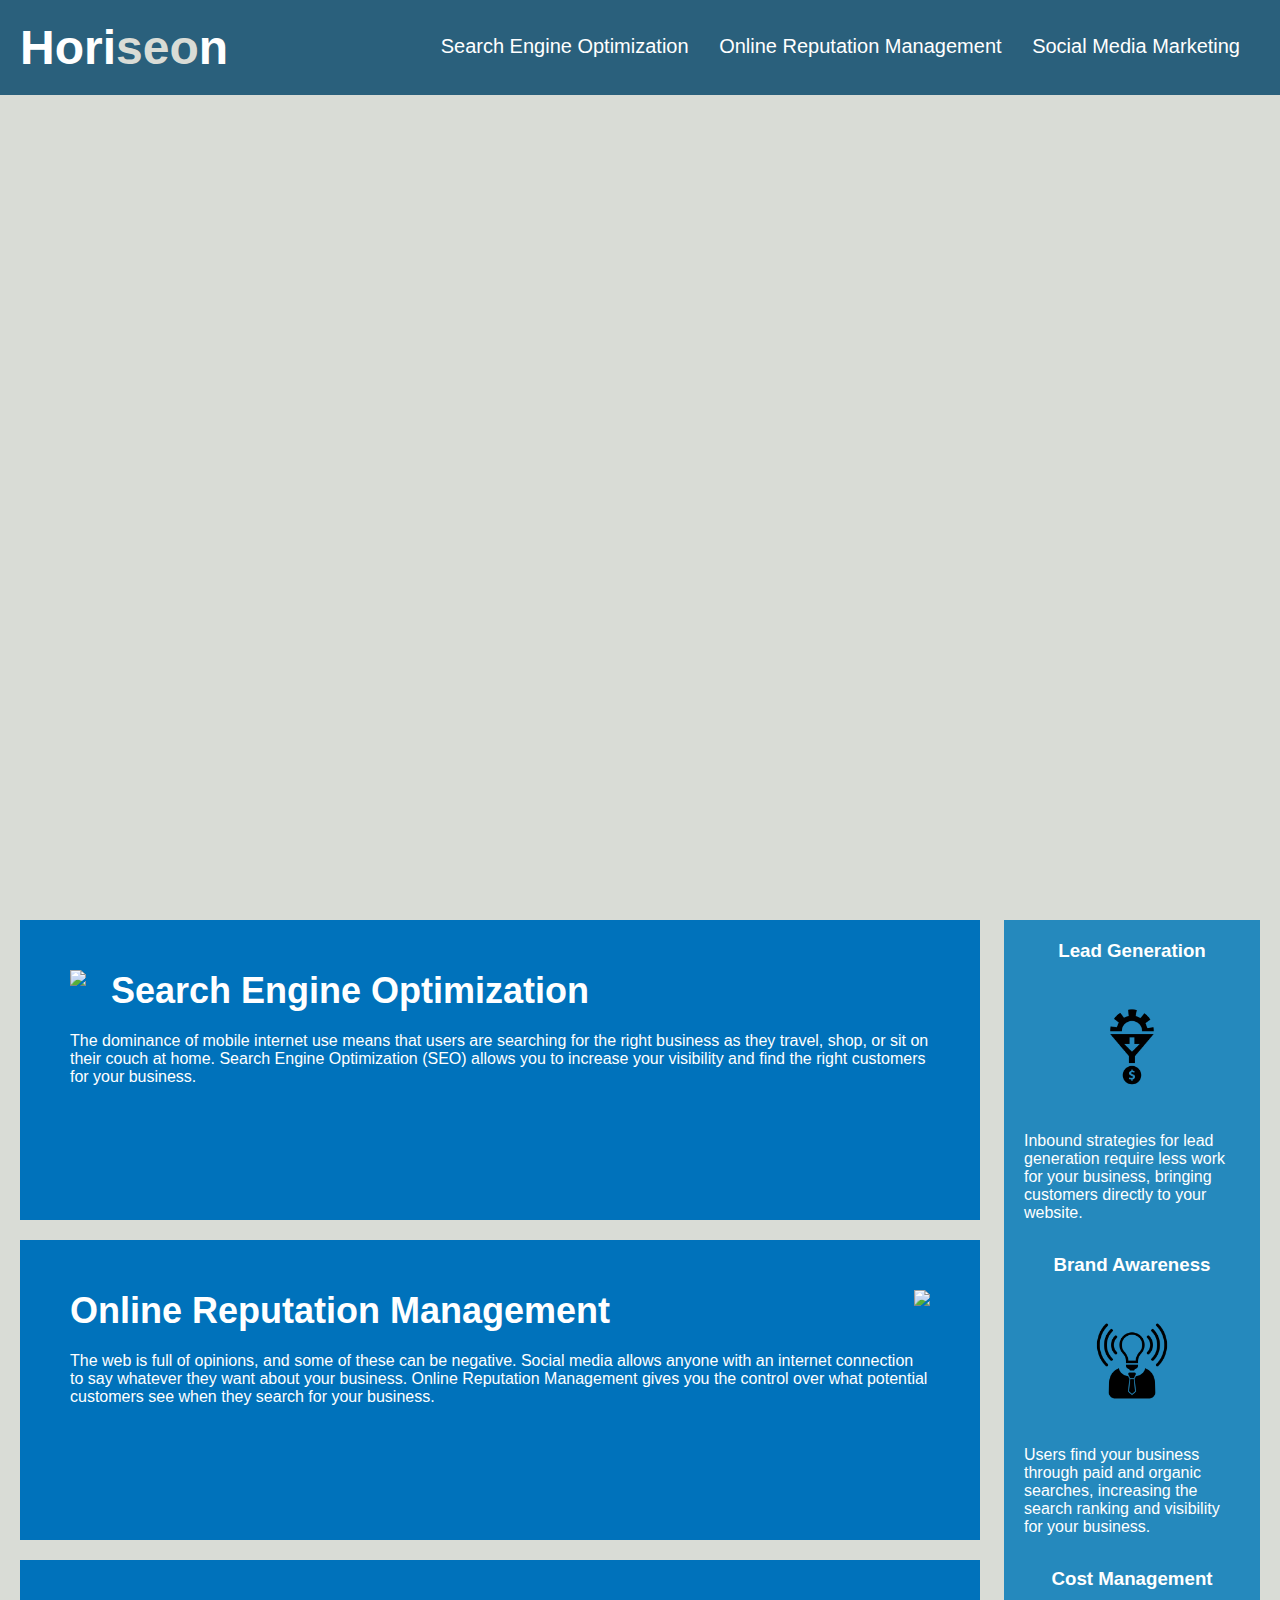
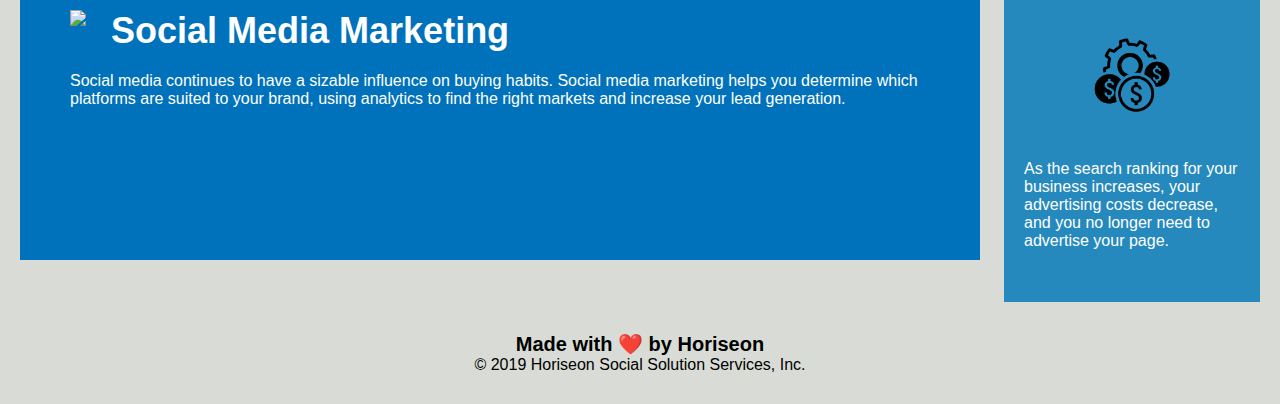
==== Develop/index.html @ 04ebf617 "Initialize first commit" ====
<!DOCTYPE html>
<html lang="en-us">

<head>
    <meta charset="UTF-8" />
    <link rel="stylesheet" href="./assets/css/style.css">
    <title>website</title>
</head>

<body>
    <div class="header">
        <h1>Hori<span class="seo">seo</span>n</h1>
        <div>
            <ul>
                <li>
                    <a href="#search-engine-optimization">Search Engine Optimization</a>
                </li>
                <li>
                    <a href="#online-reputation-management">Online Reputation Management</a>
                </li>
                <li>
                    <a href="#social-media-marketing">Social Media Marketing</a>
                </li>
            </ul>
        </div>
    </div>
    <div class="hero"></div>
    <div class="content">
        <div class="search-engine-optimization">
            <img src="./assets/images/search-engine-optimization.jpg" class="float-left" />
            <h2>Search Engine Optimization</h2>
            <p>
                The dominance of mobile internet use means that users are searching for the right business as they travel, shop, or sit on their couch at home. Search Engine Optimization (SEO) allows you to increase your visibility and find the right customers for your business.
            </p>
        </div>
        <div id="online-reputation-management" class="online-reputation-management">
            <img src="./assets/images/online-reputation-management.jpg" class="float-right" />
            <h2>Online Reputation Management</h2>
            <p>
                The web is full of opinions, and some of these can be negative. Social media allows anyone with an internet connection to say whatever they want about your business. Online Reputation Management gives you the control over what potential customers see when they search for your business.
            </p>
        </div>
        <div id="social-media-marketing" class="social-media-marketing">
            <img src="./assets/images/social-media-marketing.jpg" class="float-left" />
            <h2>Social Media Marketing</h2>
            <p>
                Social media continues to have a sizable influence on buying habits. Social media marketing helps you determine which platforms are suited to your brand, using analytics to find the right markets and increase your lead generation.
            </p>
        </div>
    </div>
    <div class="benefits">
        <div class="benefit-lead">
            <h3>Lead Generation</h3>
            <img src="./assets/images/lead-generation.png" />
            <p>
                Inbound strategies for lead generation require less work for your business, bringing customers directly to your website.
            </p>
        </div>
        <div class="benefit-brand">
            <h3>Brand Awareness</h3>
            <img src="./assets/images/brand-awareness.png" />
            <p>
                Users find your business through paid and organic searches, increasing the search ranking and visibility for your business.
            </p>
        </div>
        <div class="benefit-cost">
            <h3>Cost Management</h3>
            <img src="./assets/images/cost-management.png"></img>
            <p>
                As the search ranking for your business increases, your advertising costs decrease, and you no longer need to advertise your page.
            </p>
        </div>
    </div>
    <div class="footer">
        <h2>Made with ❤️️ by Horiseon</h2>
        <p>
            &copy; 2019 Horiseon Social Solution Services, Inc.
        </p>
    </div>
</body>

</html>
---- Develop/assets/css/style.css ----
* {
    box-sizing: border-box;
    padding: 0;
    margin: 0;
}

body {
    background-color: #d9dcd6;
}

.header {
    padding: 20px;
    font-family: 'Trebuchet MS', 'Lucida Sans Unicode', 'Lucida Grande', 'Lucida Sans', Arial, sans-serif;
    background-color: #2a607c;
    color: #ffffff;
}

.header h1 {
    display: inline-block;
    font-size: 48px;
}

.header h1 .seo {
    color: #d9dcd6;
}

.header div {
    padding-top: 15px;
    margin-right: 20px;
    float: right;
    font-family: 'Gill Sans', 'Gill Sans MT', Calibri, 'Trebuchet MS', sans-serif;
    font-size: 20px;
}

.header div ul {
    list-style-type: none;
}

.header div ul li {
    display: inline-block;
    margin-left: 25px;
}

a {
    color: #ffffff;
    text-decoration: none;
}

p {
    font-size: 16px;
}

.hero {
    height: 800px;
    width: 100%;
    margin-bottom: 25px;
    background-image: url("../images/digital-marketing-meeting.jpg");
    background-size: cover;
    background-position: center;
}

.float-left {
    float: left;
    margin-right: 25px;
}

.float-right {
    float: right;
    margin-left: 25px;
}

.content {
    width: 75%;
    display: inline-block;
    margin-left: 20px;
}

.benefits {
    margin-right: 20px;
    padding: 20px;
    clear: both;
    float: right;
    width: 20%;
    height: 100%;
    font-family: 'Gill Sans', 'Gill Sans MT', Calibri, 'Trebuchet MS', sans-serif;
    background-color: #2589bd;
}

.benefit-lead {
    margin-bottom: 32px;
    color: #ffffff;
}

.benefit-brand {
    margin-bottom: 32px;
    color: #ffffff;
}

.benefit-cost {
    margin-bottom: 32px;
    color: #ffffff;
}

.benefit-lead h3 {
    margin-bottom: 10px;
    text-align: center;
}

.benefit-brand h3 {
    margin-bottom: 10px;
    text-align: center;
}

.benefit-cost h3 {
    margin-bottom: 10px;
    text-align: center;
}

.benefit-lead img {
    display: block;
    margin: 10px auto;
    max-width: 150px;
}

.benefit-brand img {
    display: block;
    margin: 10px auto;
    max-width: 150px;
}

.benefit-cost img {
    display: block;
    margin: 10px auto;
    max-width: 150px;
}

.search-engine-optimization {
    margin-bottom: 20px;
    padding: 50px;
    height: 300px;
    font-family: 'Gill Sans', 'Gill Sans MT', Calibri, 'Trebuchet MS', sans-serif;
    background-color: #0072bb;
    color: #ffffff;
}

.online-reputation-management {
    margin-bottom: 20px;
    padding: 50px;
    height: 300px;
    font-family: 'Gill Sans', 'Gill Sans MT', Calibri, 'Trebuchet MS', sans-serif;
    background-color: #0072bb;
    color: #ffffff;
}

.social-media-marketing {
    margin-bottom: 20px;
    padding: 50px;
    height: 300px;
    font-family: 'Gill Sans', 'Gill Sans MT', Calibri, 'Trebuchet MS', sans-serif;
    background-color: #0072bb;
    color: #ffffff;
}

.search-engine-optimization img {
    max-height: 200px;
}

.online-reputation-management img {
    max-height: 200px;
}

.social-media-marketing img {
    max-height: 200px;
}

.search-engine-optimization h2 {
    margin-bottom: 20px;
    font-size: 36px;
}

.online-reputation-management h2 {
    margin-bottom: 20px;
    font-size: 36px;
}

.social-media-marketing h2 {
    margin-bottom: 20px;
    font-size: 36px;
}

.footer {
    padding: 30px;
    clear: both;
    font-family: 'Trebuchet MS', 'Lucida Sans Unicode', 'Lucida Grande', 'Lucida Sans', Arial, sans-serif;
    text-align: center;
}

.footer h2 {
    font-size: 20px;
}
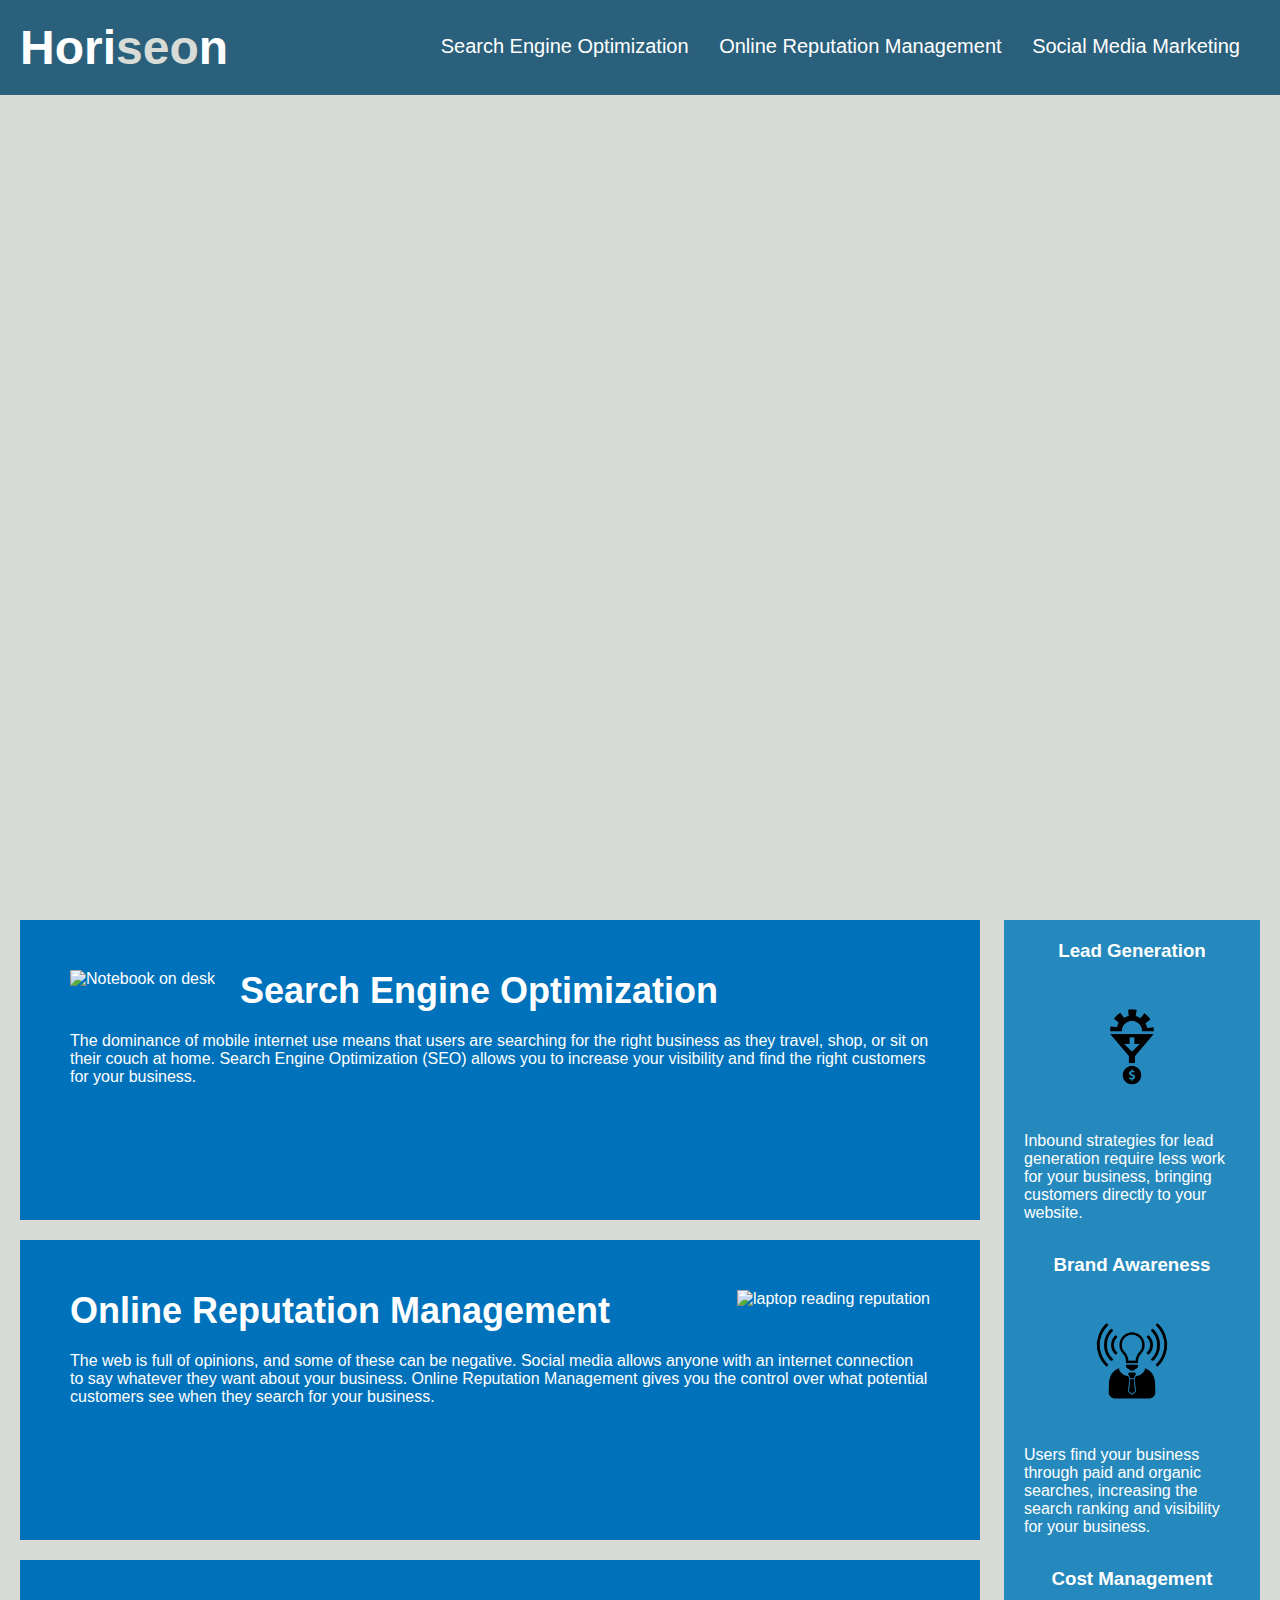
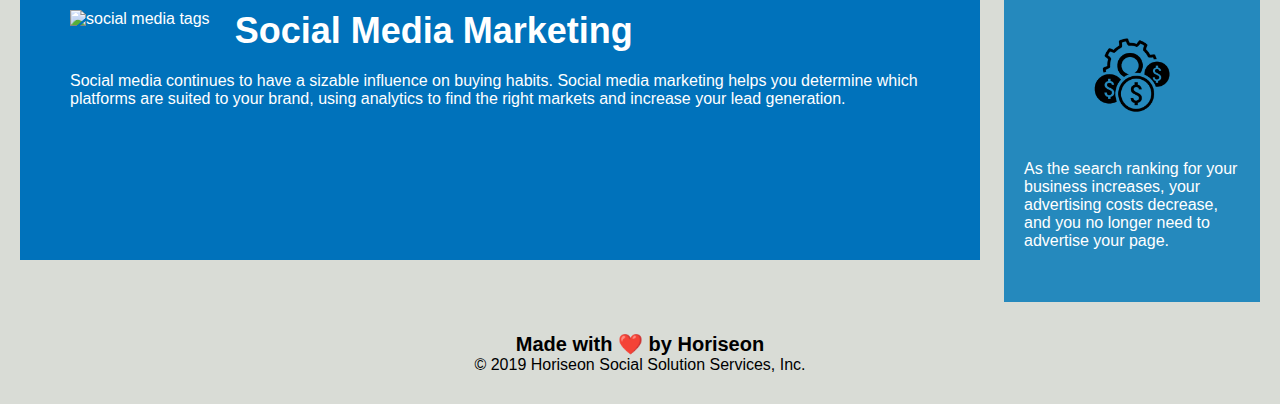
==== commit 42af9ec7: "Restructure HTML and CSS to more readable code" ====
--- a/Develop/index.html
+++ b/Develop/index.html
@@ -27,21 +27,33 @@
     <div class="hero"></div>
     <div class="content">
         <div class="search-engine-optimization">
-            <img src="./assets/images/search-engine-optimization.jpg" class="float-left" />
+            <img 
+            src="./assets/images/search-engine-optimization.jpg" 
+            class="float-left" 
+            alt="Notebook on desk"
+            />
             <h2>Search Engine Optimization</h2>
             <p>
                 The dominance of mobile internet use means that users are searching for the right business as they travel, shop, or sit on their couch at home. Search Engine Optimization (SEO) allows you to increase your visibility and find the right customers for your business.
             </p>
         </div>
         <div id="online-reputation-management" class="online-reputation-management">
-            <img src="./assets/images/online-reputation-management.jpg" class="float-right" />
+            <img 
+            src="./assets/images/online-reputation-management.jpg" 
+            class="float-right" 
+            alt="laptop reading reputation"
+            />
             <h2>Online Reputation Management</h2>
             <p>
                 The web is full of opinions, and some of these can be negative. Social media allows anyone with an internet connection to say whatever they want about your business. Online Reputation Management gives you the control over what potential customers see when they search for your business.
             </p>
         </div>
         <div id="social-media-marketing" class="social-media-marketing">
-            <img src="./assets/images/social-media-marketing.jpg" class="float-left" />
+            <img 
+            src="./assets/images/social-media-marketing.jpg" 
+            class="float-left" 
+            alt="social media tags"
+            />
             <h2>Social Media Marketing</h2>
             <p>
                 Social media continues to have a sizable influence on buying habits. Social media marketing helps you determine which platforms are suited to your brand, using analytics to find the right markets and increase your lead generation.
@@ -49,21 +61,21 @@
         </div>
     </div>
     <div class="benefits">
-        <div class="benefit-lead">
+        <div class="benefit">
             <h3>Lead Generation</h3>
             <img src="./assets/images/lead-generation.png" />
             <p>
                 Inbound strategies for lead generation require less work for your business, bringing customers directly to your website.
             </p>
         </div>
-        <div class="benefit-brand">
+        <div class="benefit">
             <h3>Brand Awareness</h3>
             <img src="./assets/images/brand-awareness.png" />
             <p>
                 Users find your business through paid and organic searches, increasing the search ranking and visibility for your business.
             </p>
         </div>
-        <div class="benefit-cost">
+        <div class="benefit">
             <h3>Cost Management</h3>
             <img src="./assets/images/cost-management.png"></img>
             <p>
@@ -71,6 +83,7 @@
             </p>
         </div>
     </div>
+
     <div class="footer">
         <h2>Made with ❤️️ by Horiseon</h2>
         <p>
--- a/Develop/assets/css/style.css
+++ b/Develop/assets/css/style.css
@@ -1,200 +1,144 @@
 * {
-    box-sizing: border-box;
-    padding: 0;
-    margin: 0;
+  box-sizing: border-box;
+  padding: 0;
+  margin: 0;
 }
 
 body {
-    background-color: #d9dcd6;
+  background-color: #d9dcd6;
 }
 
 .header {
-    padding: 20px;
-    font-family: 'Trebuchet MS', 'Lucida Sans Unicode', 'Lucida Grande', 'Lucida Sans', Arial, sans-serif;
-    background-color: #2a607c;
-    color: #ffffff;
+  padding: 20px;
+  font-family: 'Trebuchet MS', 'Lucida Sans Unicode', 'Lucida Grande',
+    'Lucida Sans', Arial, sans-serif;
+  background-color: #2a607c;
+  color: #ffffff;
 }
 
 .header h1 {
-    display: inline-block;
-    font-size: 48px;
+  display: inline-block;
+  font-size: 48px;
 }
 
 .header h1 .seo {
-    color: #d9dcd6;
+  color: #d9dcd6;
 }
 
 .header div {
-    padding-top: 15px;
-    margin-right: 20px;
-    float: right;
-    font-family: 'Gill Sans', 'Gill Sans MT', Calibri, 'Trebuchet MS', sans-serif;
-    font-size: 20px;
+  padding-top: 15px;
+  margin-right: 20px;
+  float: right;
+  font-family: 'Gill Sans', 'Gill Sans MT', Calibri, 'Trebuchet MS', sans-serif;
+  font-size: 20px;
 }
 
 .header div ul {
-    list-style-type: none;
+  list-style-type: none;
 }
 
 .header div ul li {
-    display: inline-block;
-    margin-left: 25px;
+  display: inline-block;
+  margin-left: 25px;
 }
 
 a {
-    color: #ffffff;
-    text-decoration: none;
+  color: #ffffff;
+  text-decoration: none;
 }
 
 p {
-    font-size: 16px;
+  font-size: 16px;
 }
 
 .hero {
-    height: 800px;
-    width: 100%;
-    margin-bottom: 25px;
-    background-image: url("../images/digital-marketing-meeting.jpg");
-    background-size: cover;
-    background-position: center;
+  height: 800px;
+  width: 100%;
+  margin-bottom: 25px;
+  background-image: url('../images/digital-marketing-meeting.jpg');
+  background-size: cover;
+  background-position: center;
 }
 
 .float-left {
-    float: left;
-    margin-right: 25px;
+  float: left;
+  margin-right: 25px;
 }
 
 .float-right {
-    float: right;
-    margin-left: 25px;
+  float: right;
+  margin-left: 25px;
 }
 
 .content {
-    width: 75%;
-    display: inline-block;
-    margin-left: 20px;
+  width: 75%;
+  display: inline-block;
+  margin-left: 20px;
 }
 
 .benefits {
-    margin-right: 20px;
-    padding: 20px;
-    clear: both;
-    float: right;
-    width: 20%;
-    height: 100%;
-    font-family: 'Gill Sans', 'Gill Sans MT', Calibri, 'Trebuchet MS', sans-serif;
-    background-color: #2589bd;
+  margin-right: 20px;
+  padding: 20px;
+  clear: both;
+  float: right;
+  width: 20%;
+  height: 100%;
+  font-family: 'Gill Sans', 'Gill Sans MT', Calibri, 'Trebuchet MS', sans-serif;
+  background-color: #2589bd;
 }
 
-.benefit-lead {
-    margin-bottom: 32px;
-    color: #ffffff;
+/* Consolidate repetitive benefit tags */
+.benefit {
+  margin-bottom: 32px;
+  color: #ffffff;
 }
 
-.benefit-brand {
-    margin-bottom: 32px;
-    color: #ffffff;
+.benefit h3 {
+  margin-bottom: 10px;
+  text-align: center;
 }
 
-.benefit-cost {
-    margin-bottom: 32px;
-    color: #ffffff;
+.benefit img {
+  display: block;
+  margin: 10px auto;
+  max-width: 150px;
 }
 
-.benefit-lead h3 {
-    margin-bottom: 10px;
-    text-align: center;
+/* Consolidate body to more readable code */
+.search-engine-optimization,
+.social-media-marketing,
+.online-reputation-management {
+  margin-bottom: 20px;
+  padding: 50px;
+  height: 300px;
+  font-family: 'Gill Sans', 'Gill Sans MT', Calibri, 'Trebuchet MS', sans-serif;
+  background-color: #0072bb;
+  color: #ffffff;
 }
 
-.benefit-brand h3 {
-    margin-bottom: 10px;
-    text-align: center;
+/* Consolidate 3 separate img tags to more readable code */
+.search-engine-optimization img,
+.online-reputation-management img,
+.social-media-marketing img {
+  max-height: 200px;
 }
 
-.benefit-cost h3 {
-    margin-bottom: 10px;
-    text-align: center;
-}
-
-.benefit-lead img {
-    display: block;
-    margin: 10px auto;
-    max-width: 150px;
-}
-
-.benefit-brand img {
-    display: block;
-    margin: 10px auto;
-    max-width: 150px;
-}
-
-.benefit-cost img {
-    display: block;
-    margin: 10px auto;
-    max-width: 150px;
-}
-
-.search-engine-optimization {
-    margin-bottom: 20px;
-    padding: 50px;
-    height: 300px;
-    font-family: 'Gill Sans', 'Gill Sans MT', Calibri, 'Trebuchet MS', sans-serif;
-    background-color: #0072bb;
-    color: #ffffff;
-}
-
-.online-reputation-management {
-    margin-bottom: 20px;
-    padding: 50px;
-    height: 300px;
-    font-family: 'Gill Sans', 'Gill Sans MT', Calibri, 'Trebuchet MS', sans-serif;
-    background-color: #0072bb;
-    color: #ffffff;
-}
-
-.social-media-marketing {
-    margin-bottom: 20px;
-    padding: 50px;
-    height: 300px;
-    font-family: 'Gill Sans', 'Gill Sans MT', Calibri, 'Trebuchet MS', sans-serif;
-    background-color: #0072bb;
-    color: #ffffff;
-}
-
-.search-engine-optimization img {
-    max-height: 200px;
-}
-
-.online-reputation-management img {
-    max-height: 200px;
-}
-
-.social-media-marketing img {
-    max-height: 200px;
-}
-
-.search-engine-optimization h2 {
-    margin-bottom: 20px;
-    font-size: 36px;
-}
-
-.online-reputation-management h2 {
-    margin-bottom: 20px;
-    font-size: 36px;
-}
-
+/* Consolidate 3 h2 tags to more readable code */
+.search-engine-optimization h2,
+.online-reputation-management h2,
 .social-media-marketing h2 {
-    margin-bottom: 20px;
-    font-size: 36px;
+  margin-bottom: 20px;
+  font-size: 36px;
 }
 
 .footer {
-    padding: 30px;
-    clear: both;
-    font-family: 'Trebuchet MS', 'Lucida Sans Unicode', 'Lucida Grande', 'Lucida Sans', Arial, sans-serif;
-    text-align: center;
+  padding: 30px;
+  clear: both;
+  font-family: 'Trebuchet MS', 'Lucida Sans Unicode', 'Lucida Grande',
+    'Lucida Sans', Arial, sans-serif;
+  text-align: center;
 }
 
 .footer h2 {
-    font-size: 20px;
+  font-size: 20px;
 }
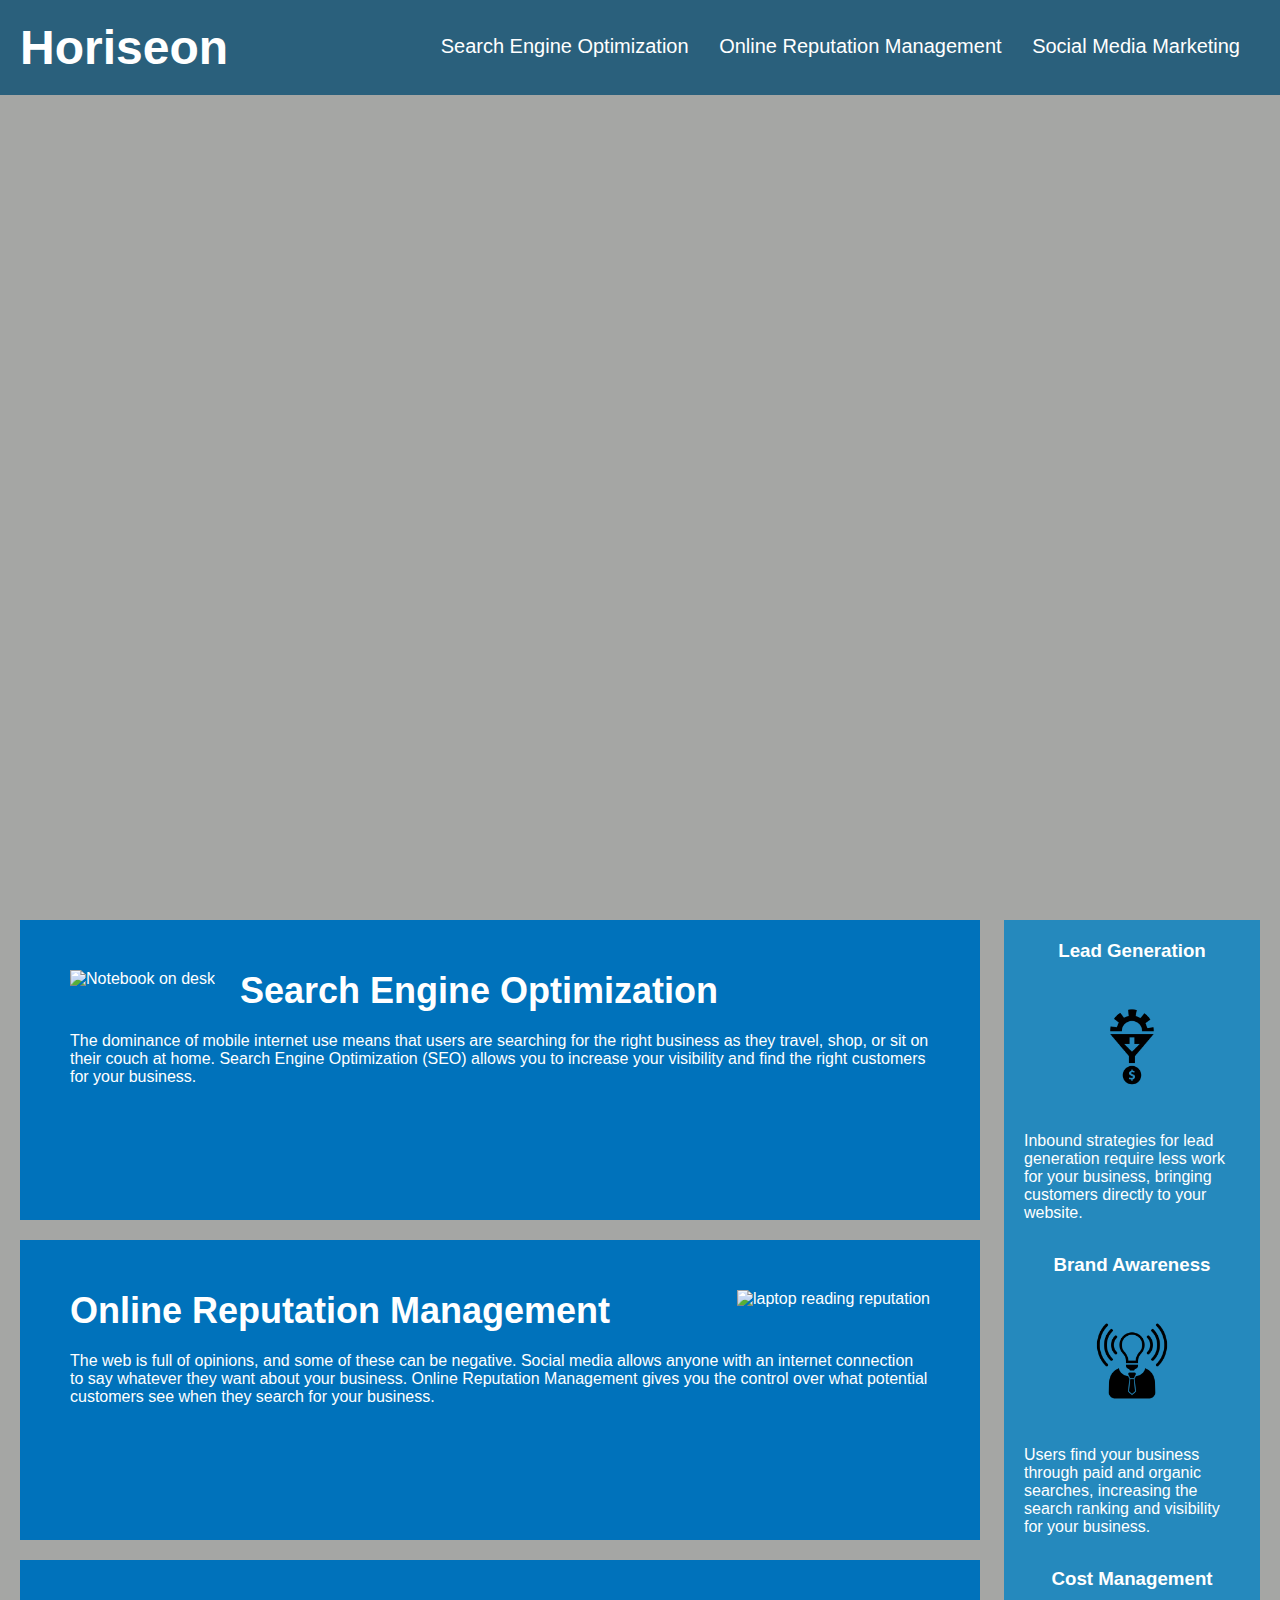
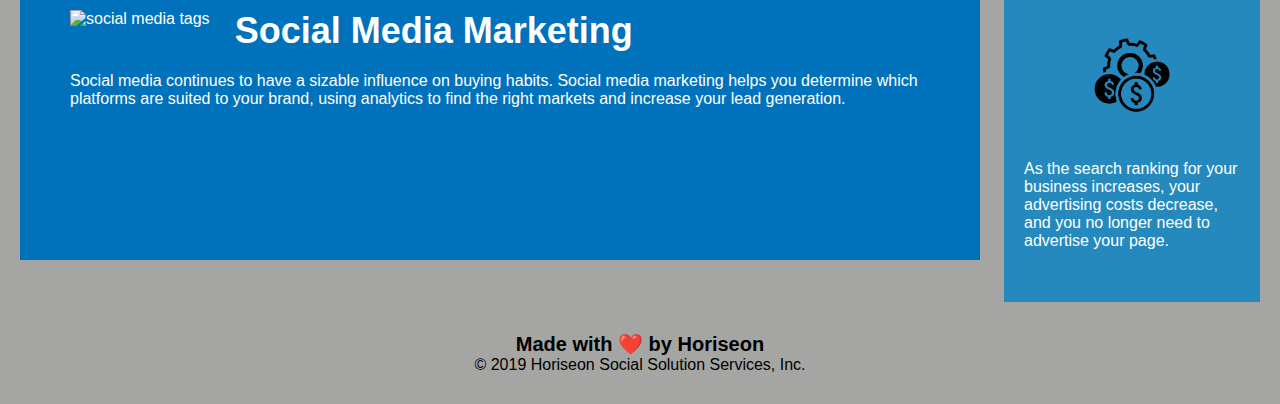
==== commit c2e02f8a: "Compress img files for a faster performance speed" ====
--- a/Develop/index.html
+++ b/Develop/index.html
@@ -1,95 +1,114 @@
 <!DOCTYPE html>
 <html lang="en-us">
+  <head>
+    <meta charset="UTF-8" />
+    <meta name="description" content="Marketing and Brand Strategies" />
+    <meta name="viewport" content="width=device-width, initial-scale=1.0" />
+    <link rel="stylesheet" href="./assets/css/style.css" />
+    <title>Horiseon</title>
+  </head>
 
-<head>
-    <meta charset="UTF-8" />
-    <link rel="stylesheet" href="./assets/css/style.css">
-    <title>website</title>
-</head>
-
-<body>
+  <body>
     <div class="header">
-        <h1>Hori<span class="seo">seo</span>n</h1>
-        <div>
-            <ul>
-                <li>
-                    <a href="#search-engine-optimization">Search Engine Optimization</a>
-                </li>
-                <li>
-                    <a href="#online-reputation-management">Online Reputation Management</a>
-                </li>
-                <li>
-                    <a href="#social-media-marketing">Social Media Marketing</a>
-                </li>
-            </ul>
-        </div>
+      <h1>Hori<span class="seo">seo</span>n</h1>
+      <div>
+        <ul>
+          <li>
+            <a href="#search-engine-optimization">Search Engine Optimization</a>
+          </li>
+          <li>
+            <a href="#online-reputation-management"
+              >Online Reputation Management</a
+            >
+          </li>
+          <li>
+            <a href="#social-media-marketing">Social Media Marketing</a>
+          </li>
+        </ul>
+      </div>
     </div>
     <div class="hero"></div>
     <div class="content">
-        <div class="search-engine-optimization">
-            <img 
-            src="./assets/images/search-engine-optimization.jpg" 
-            class="float-left" 
-            alt="Notebook on desk"
-            />
-            <h2>Search Engine Optimization</h2>
-            <p>
-                The dominance of mobile internet use means that users are searching for the right business as they travel, shop, or sit on their couch at home. Search Engine Optimization (SEO) allows you to increase your visibility and find the right customers for your business.
-            </p>
-        </div>
-        <div id="online-reputation-management" class="online-reputation-management">
-            <img 
-            src="./assets/images/online-reputation-management.jpg" 
-            class="float-right" 
-            alt="laptop reading reputation"
-            />
-            <h2>Online Reputation Management</h2>
-            <p>
-                The web is full of opinions, and some of these can be negative. Social media allows anyone with an internet connection to say whatever they want about your business. Online Reputation Management gives you the control over what potential customers see when they search for your business.
-            </p>
-        </div>
-        <div id="social-media-marketing" class="social-media-marketing">
-            <img 
-            src="./assets/images/social-media-marketing.jpg" 
-            class="float-left" 
-            alt="social media tags"
-            />
-            <h2>Social Media Marketing</h2>
-            <p>
-                Social media continues to have a sizable influence on buying habits. Social media marketing helps you determine which platforms are suited to your brand, using analytics to find the right markets and increase your lead generation.
-            </p>
-        </div>
+      <div id="search-engine-optimization" class="info">
+        <img
+          src="./assets/images/search-engine-optimization.jpg"
+          class="float-left"
+          alt="Notebook on desk"
+        />
+        <h2>Search Engine Optimization</h2>
+        <p>
+          The dominance of mobile internet use means that users are searching
+          for the right business as they travel, shop, or sit on their couch at
+          home. Search Engine Optimization (SEO) allows you to increase your
+          visibility and find the right customers for your business.
+        </p>
+      </div>
+      <div id="online-reputation-management" class="info">
+        <img
+          src="./assets/images/online-reputation-management.jpg"
+          class="float-right"
+          alt="laptop reading reputation"
+        />
+        <h2>Online Reputation Management</h2>
+        <p>
+          The web is full of opinions, and some of these can be negative. Social
+          media allows anyone with an internet connection to say whatever they
+          want about your business. Online Reputation Management gives you the
+          control over what potential customers see when they search for your
+          business.
+        </p>
+      </div>
+      <div id="social-media-marketing" class="info">
+        <img
+          src="./assets/images/social-media-marketing.jpg"
+          class="float-left"
+          alt="social media tags"
+        />
+        <h2>Social Media Marketing</h2>
+        <p>
+          Social media continues to have a sizable influence on buying habits.
+          Social media marketing helps you determine which platforms are suited
+          to your brand, using analytics to find the right markets and increase
+          your lead generation.
+        </p>
+      </div>
     </div>
     <div class="benefits">
-        <div class="benefit">
-            <h3>Lead Generation</h3>
-            <img src="./assets/images/lead-generation.png" />
-            <p>
-                Inbound strategies for lead generation require less work for your business, bringing customers directly to your website.
-            </p>
-        </div>
-        <div class="benefit">
-            <h3>Brand Awareness</h3>
-            <img src="./assets/images/brand-awareness.png" />
-            <p>
-                Users find your business through paid and organic searches, increasing the search ranking and visibility for your business.
-            </p>
-        </div>
-        <div class="benefit">
-            <h3>Cost Management</h3>
-            <img src="./assets/images/cost-management.png"></img>
-            <p>
-                As the search ranking for your business increases, your advertising costs decrease, and you no longer need to advertise your page.
-            </p>
-        </div>
+      <div class="benefit">
+        <h3>Lead Generation</h3>
+        <img
+          src="./assets/images/lead-generation.png"
+          alt="lead generation icon"
+        />
+        <p>
+          Inbound strategies for lead generation require less work for your
+          business, bringing customers directly to your website.
+        </p>
+      </div>
+      <div class="benefit">
+        <h3>Brand Awareness</h3>
+        <img
+          src="./assets/images/brand-awareness.png"
+          alt="lightbulb radiating"
+        />
+        <p>
+          Users find your business through paid and organic searches, increasing
+          the search ranking and visibility for your business.
+        </p>
+      </div>
+      <div class="benefit">
+        <h3>Cost Management</h3>
+        <img src="./assets/images/cost-management.png" alt="gear and coins" />
+        <p>
+          As the search ranking for your business increases, your advertising
+          costs decrease, and you no longer need to advertise your page.
+        </p>
+      </div>
     </div>
 
     <div class="footer">
-        <h2>Made with ❤️️ by Horiseon</h2>
-        <p>
-            &copy; 2019 Horiseon Social Solution Services, Inc.
-        </p>
+      <h2>Made with ❤️️ by Horiseon</h2>
+      <p>&copy; 2019 Horiseon Social Solution Services, Inc.</p>
     </div>
-</body>
-
+  </body>
 </html>
--- a/Develop/assets/css/style.css
+++ b/Develop/assets/css/style.css
@@ -5,7 +5,7 @@
 }
 
 body {
-  background-color: #d9dcd6;
+  background-color: #a5a6a4;
 }
 
 .header {
@@ -22,7 +22,7 @@
 }
 
 .header h1 .seo {
-  color: #d9dcd6;
+  color: #fff;
 }
 
 .header div {
@@ -43,7 +43,7 @@
 }
 
 a {
-  color: #ffffff;
+  color: #fff;
   text-decoration: none;
 }
 
@@ -105,9 +105,7 @@
 }
 
 /* Consolidate body to more readable code */
-.search-engine-optimization,
-.social-media-marketing,
-.online-reputation-management {
+.info {
   margin-bottom: 20px;
   padding: 50px;
   height: 300px;
@@ -115,18 +113,11 @@
   background-color: #0072bb;
   color: #ffffff;
 }
-
-/* Consolidate 3 separate img tags to more readable code */
-.search-engine-optimization img,
-.online-reputation-management img,
-.social-media-marketing img {
+.info img {
   max-height: 200px;
 }
 
-/* Consolidate 3 h2 tags to more readable code */
-.search-engine-optimization h2,
-.online-reputation-management h2,
-.social-media-marketing h2 {
+.info h2 {
   margin-bottom: 20px;
   font-size: 36px;
 }
